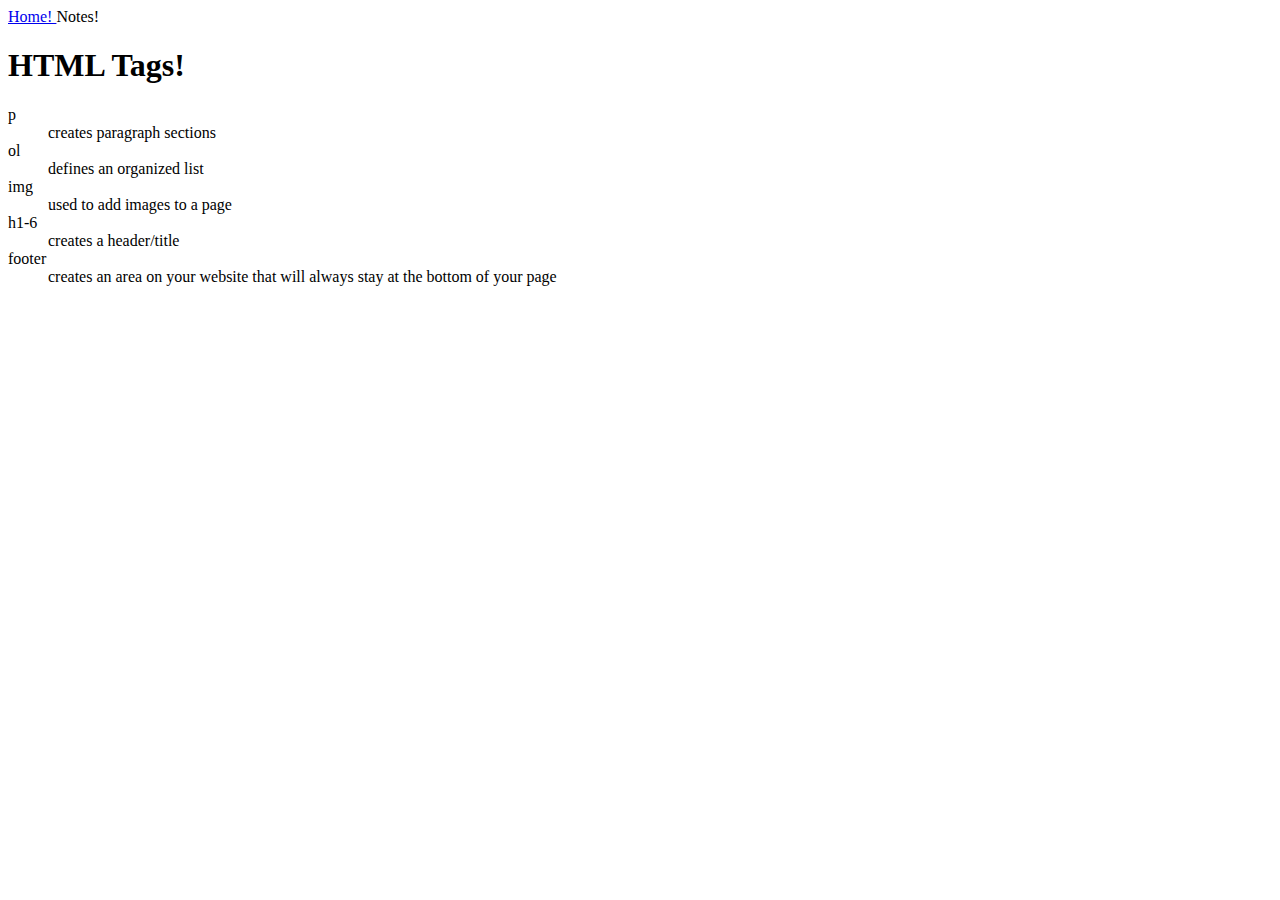
==== notes.html @ 23f4e8a8 "added criteria for assignment 2" ====
<!DOCTYPE html>
<html lang="en">
<head>
    <meta charset="UTF-8">
    <meta http-equiv="X-UA-Compatible" content="IE=edge">
    <meta name="viewport" content="width=device-width, initial-scale=1.0">
    <title>Document</title>
</head>
<body>
    <a href="index.html"> Home! </a>
    <a> Notes! </a>
    <h1> HTML Tags! </h1>
    <dl> 
        <dt> p </dt>
        <dd> creates paragraph sections</dd>
        <dt> ol </dt>
        <dd> defines an organized list</dd>
        <dt> img </dt>
        <dd> used to add images to a page</dd>
        <dt> h1-6 </dt>
        <dd> creates a header/title </dd>
        <dt> footer </dt>
        <dd> creates an area on your website that will always stay at the bottom of your page </dd>
    </dl>
</body>
</html>
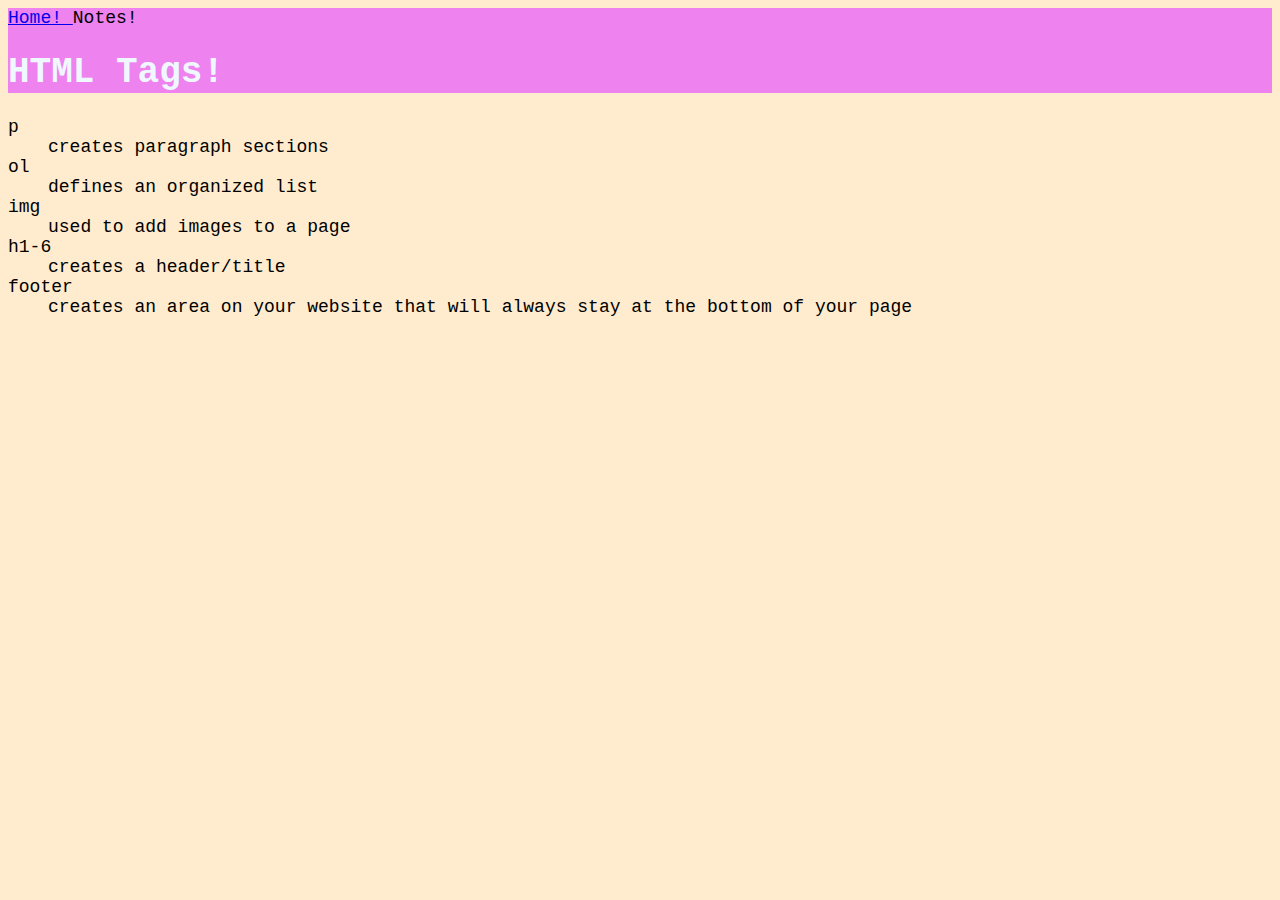
==== commit a3dcffad: "First 5 bits of assignment done" ====
--- a/notes.html
+++ b/notes.html
@@ -5,11 +5,14 @@
     <meta http-equiv="X-UA-Compatible" content="IE=edge">
     <meta name="viewport" content="width=device-width, initial-scale=1.0">
     <title>Document</title>
+    <link href="css/main.css" rel="stylesheet">
 </head>
 <body>
+<header>
     <a href="index.html"> Home! </a>
     <a> Notes! </a>
-    <h1> HTML Tags! </h1>
+    <h1 class="site-title"> HTML Tags! </h1>
+</header>
     <dl> 
         <dt> p </dt>
         <dd> creates paragraph sections</dd>
--- a/css/main.css
+++ b/css/main.css
@@ -0,0 +1,23 @@
+/* My Awesome CSS Document */
+
+body {
+        background-color: blanchedalmond;
+        font-family: 'Courier New', Courier, monospace;
+        font-size: 18px;
+}
+
+header, footer {
+    background-color: violet;
+}
+
+.site-title{
+    color: aliceblue;
+}
+
+#my-image{ 
+    box-shadow: 0 0 2px 1px black;
+}
+
+.hobbies{
+    list-style-type: square;
+}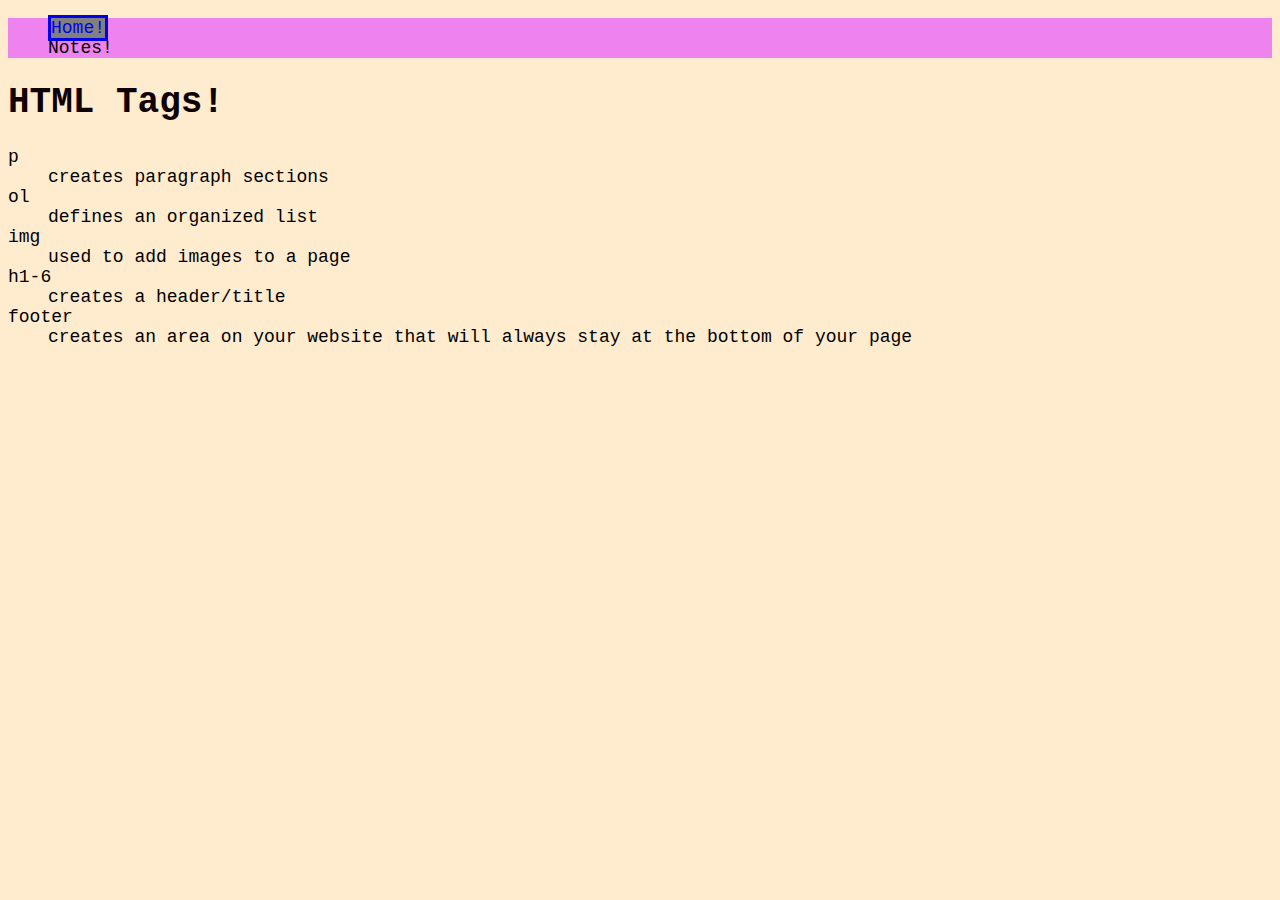
==== commit 419b33e1: "finished, fixed old stuff," ====
--- a/notes.html
+++ b/notes.html
@@ -9,10 +9,16 @@
 </head>
 <body>
 <header>
-    <a href="index.html"> Home! </a>
-    <a> Notes! </a>
-    <h1 class="site-title"> HTML Tags! </h1>
+    <nav>
+        <ul>
+       <li> 
+         <a class="link" href="index.html"> Home! </a>
+    </li> 
+    <li> Notes! </li>
+            </ul>
+    </nav>
 </header>
+<h1 class="site-title"> HTML Tags! </h1>
     <dl> 
         <dt> p </dt>
         <dd> creates paragraph sections</dd>
--- a/css/main.css
+++ b/css/main.css
@@ -11,7 +11,7 @@
 }
 
 .site-title{
-    color: aliceblue;
+    color: rgb(13, 1, 1);
 }
 
 #my-image{ 
@@ -20,4 +20,17 @@
 
 .hobbies{
     list-style-type: square;
+}
+nav li{
+    list-style: none;
+}
+
+a.link {
+    text-decoration: none;
+    background: gray;
+    border-style:solid;
+}
+
+a.link:hover{
+    background: yellow;
 }